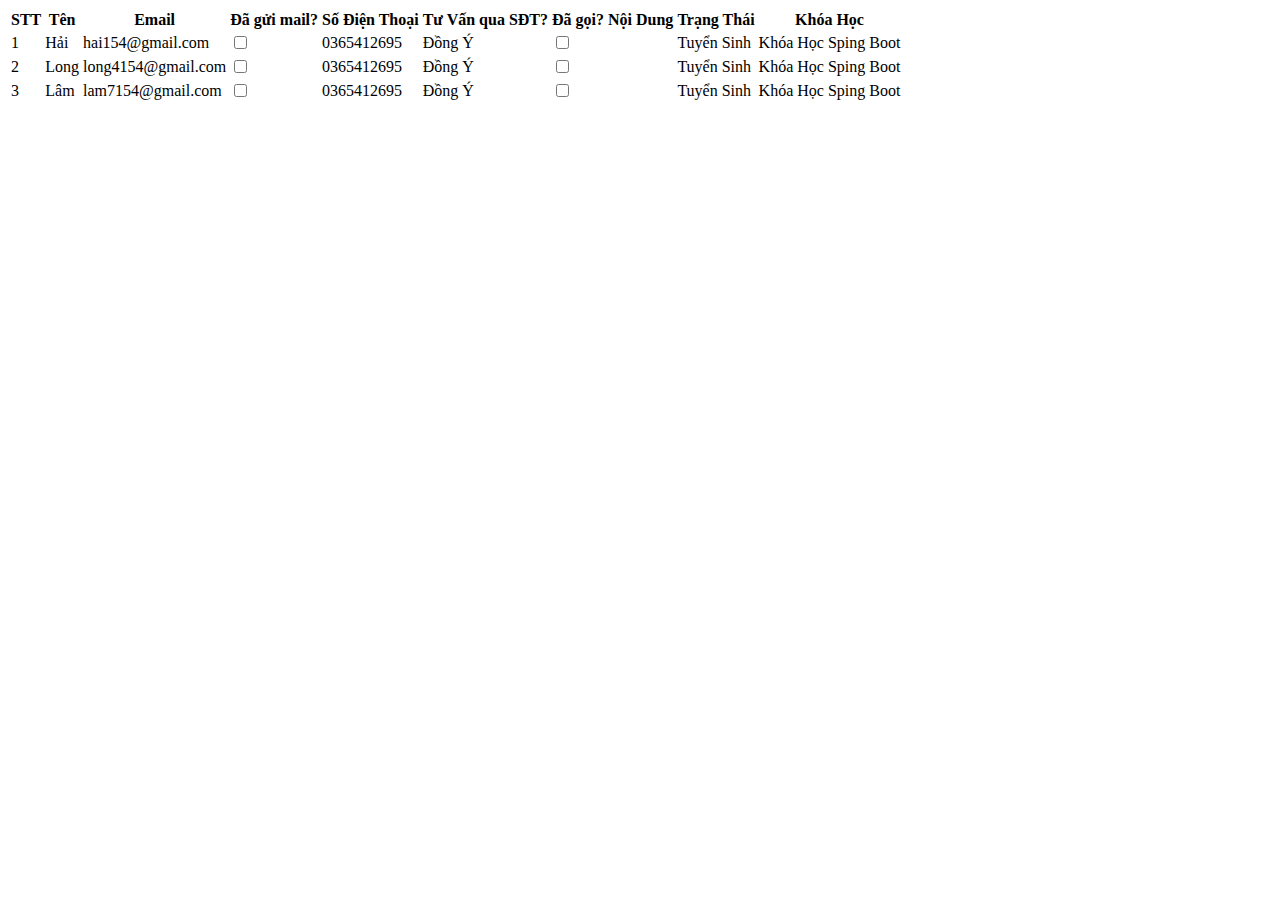
==== index.html @ bac23e43 "file html form register" ====
<!DOCTYPE html>
<html lang="en">
<head>
    <meta charset="UTF-8">
    <meta http-equiv="X-UA-Compatible" content="IE=edge">
    <meta name="viewport" content="width=device-width, initial-scale=1.0">
    <title>Khóa Học</title>
</head>
<body>
    <table>
        <thead class="table-dark">
            <th>STT</th>
            <th>Tên</th>
            <th>Email</th>
            <th>Đã gửi mail?</th>
            <th>Số Điện Thoại</th>
            <th>Tư Vấn qua SĐT?</th>
            <th>Đã gọi?</th>
            <th>Nội Dung</th>
            <th>Trạng Thái</th>
            <th>Khóa Học</th>
        </thead>
        <tbody>
            <tr>   
                <td>1</td>
                <td>Hải</td>
                <td>hai154@gmail.com</td>
                <td> <input type="checkbox"></td>
                <td>0365412695</td>
                <td>Đồng Ý</td>
                <td><input type="checkbox"></td>
                <td></td>
                <td>Tuyển Sinh</td>
                <td>Khóa Học Sping Boot</td>
            </tr>
            <tr>
                <td>2</td>
                <td>Long</td>
                <td>long4154@gmail.com</td>
                <td> <input type="checkbox"></td>
                <td>0365412695</td>
                <td>Đồng Ý</td>
                <td><input type="checkbox"></td>
                <td></td>
                <td>Tuyển Sinh</td>
                <td>Khóa Học Sping Boot</td>
            </tr>
            <tr>
                <td>3</td>
                <td>Lâm</td>
                <td>lam7154@gmail.com</td>
                <td> <input type="checkbox"></td>
                <td>0365412695</td>
                <td>Đồng Ý</td>
                <td><input type="checkbox"></td>
                <td></td>
                <td>Tuyển Sinh</td>
                <td>Khóa Học Sping Boot</td>
            </tr>
        </tbody>
        
    </table>
</body>
</html>
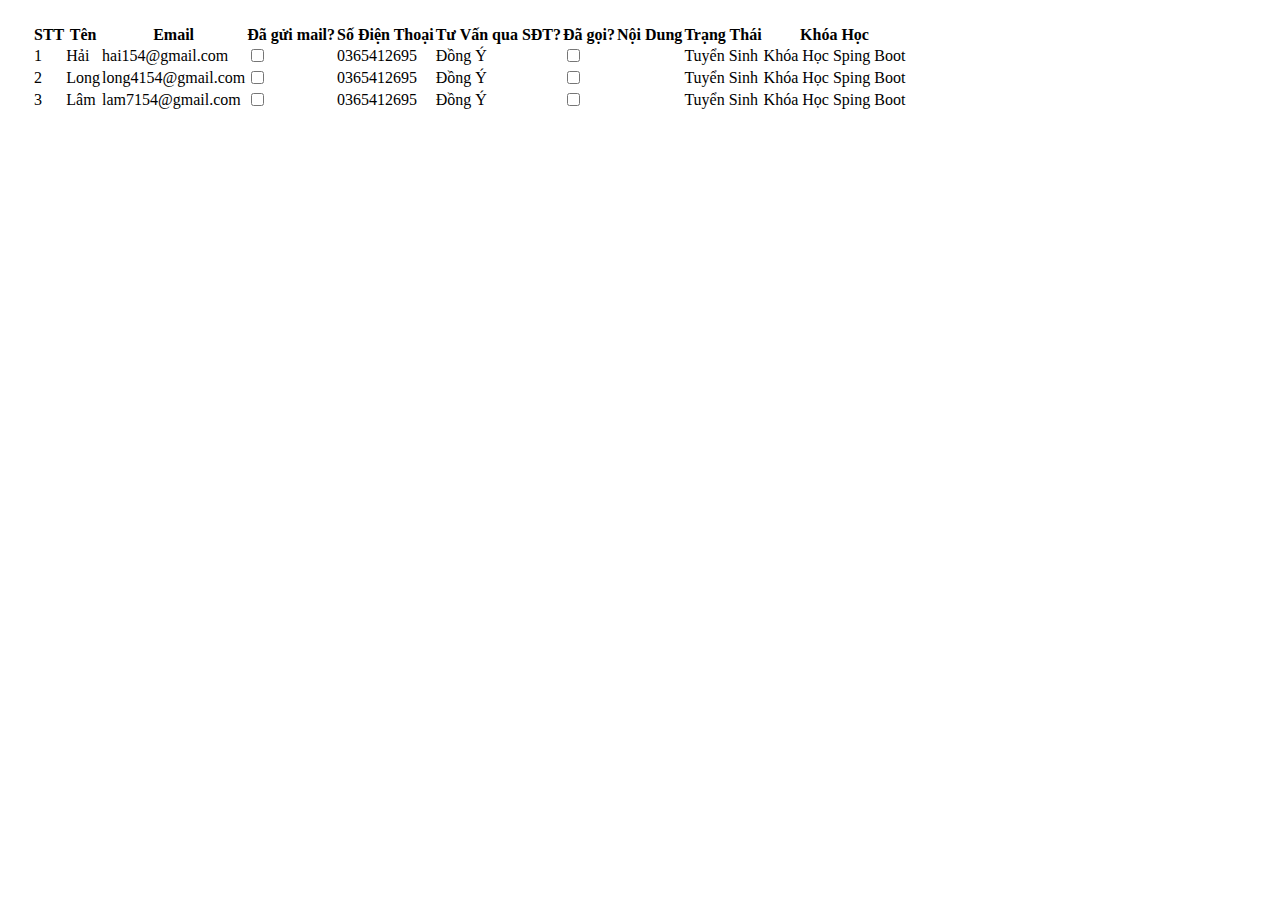
==== commit 73d94dde: "add modal" ====
--- a/index.html
+++ b/index.html
@@ -5,9 +5,10 @@
     <meta http-equiv="X-UA-Compatible" content="IE=edge">
     <meta name="viewport" content="width=device-width, initial-scale=1.0">
     <title>Khóa Học</title>
+    <link rel="stylesheet" href="./index.css">
 </head>
 <body>
-    <table>
+    <table class="table">
         <thead class="table-dark">
             <th>STT</th>
             <th>Tên</th>
--- a/index.css
+++ b/index.css
@@ -0,0 +1,4 @@
+.table {
+    border-collapse: collapse;
+    margin: 25px;
+}